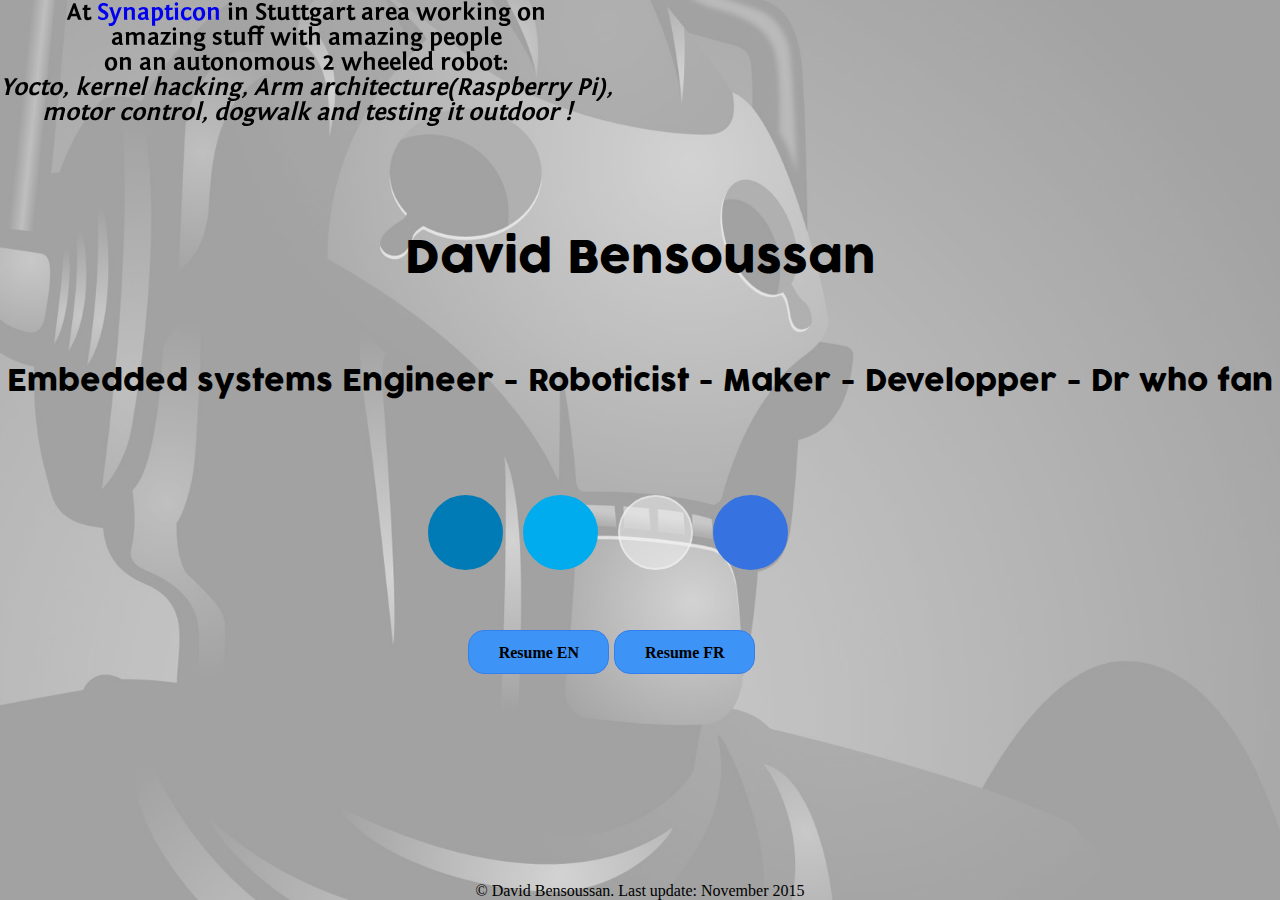
==== Personnal Website/index.html @ cb59e886 "update november" ====
<html>
<!--
					          _
					         /-\
					    _____|#|_____
					   |_____________|
					  |_______________|
					|||_POLICE_##_BOX_|||
					 | |¯|¯|¯|||¯|¯|¯| |
					 | |-|-|-|||-|-|-| |
					 | |_|_|_|||_|_|_| |
					 | ||~~~| | |¯¯¯|| |
					 | ||~~~|!|!| O || |
					 | ||~~~| |.|___|| |
					 | ||¯¯¯| | |¯¯¯|| |
					 | ||   | | |   || |
					 | ||___| | |___|| |
					 | ||¯¯¯| | |¯¯¯|| |
					 | ||   | | |   || |
					 | ||___| | |___|| |
					|¯¯¯¯¯¯¯¯¯¯¯¯¯¯¯¯¯¯¯|
					 ¯¯¯¯¯¯¯¯¯¯¯¯¯¯¯¯¯¯¯

						POLICE TELEPHONE
						     FREE
						   FOR USE OF
						    PUBLIC

					   ADVICE & ASSISTANCE
					  OBTAINABLE IMMEDIATELY

					    OFFICER & CARS
					  RESPOND TO ALL CALLS

					    PULL TO OPEN

-->
<head>
<meta name="description" content="David Bensoussan Website">
<meta name="keywords" content="html, css, resume, robots, robotics, embedded, systems, engineer, david, bensoussan, esiea, resume, french, maker, developper" />

<link rel="stylesheet" type="text/css" href="style.css">
<title>David Bensoussan</title>

</head>

<body>
<div href="David_Bensoussan_EN.pdf" class="hire_me">At <a class ="company_internship" href="http://synapticon.com">Synapticon</a> in Stuttgart area working on <br />amazing stuff with amazing people<br />on an autonomous 2 wheeled robot:<br /><i>Yocto, kernel hacking, Arm architecture(Raspberry Pi),<br />motor control, dogwalk and testing it outdoor !</i></div>


<div class="name">David Bensoussan</div>
<div class="tags">Embedded systems Engineer - Roboticist - Maker - Developper - Dr who fan</div>

	<div class="container">
		<div class="row">
			<a class="ball_social_network" href="http://fr.linkedin.com/pub/david-bensoussan/72/a0b/715/en">
				<linkedinicon class="social_network_icon" ></linkedinicon>
			</a>
			<a class="ball_social_network" href="http://twitter.com/minipada">
				<twittericon class="social_network_icon" ></twittericon>
			</a>
			<a class="ball_social_network" href="http://github.com/minipada">
				<githubicon class="social_network_icon"></githubicon>
			</a>
			<a class="ball_social_network" href="mailto:david.bensoussan.job@gmail.com">
				<mailicon class="social_network_icon" ></mailicon>
			</a>
		</div>
	</div>

	<a href="EN/index.html" class="resume en">Resume EN</a>
	<a href="FR/index.html" class="resume fr">Resume FR</a>

	<a class="footer">&#169; David Bensoussan. Last update: November 2015</a>
</body>

</html>
---- Personnal Website/style.css ----
@import url(http://www.markmurray.co/codepen/entypostyle.css);
*, *:after, *:before {
  -moz-box-sizing: border-box;
  -webkit-box-sizing: border-box;
  box-sizing: border-box;
}

@font-face {
	font-family: Cocogoose;
	src: url(fonts/Cocogoose_trial.otf);
}

@font-face {
    font-family: Fontin_Sans_B;
    src: url(fonts/Fontin_Sans_B_45b.otf);
    font-weight: bold;
}

body {
background-image:url(img/cybermennb40.jpg);
  -webkit-background-size: cover; /* pour Chrome et Safari */
  -moz-background-size: cover; /* pour Firefox */
  -o-background-size: cover; /* pour Opera */
  background-size: cover; /* version standardisée */
  margin:0;
  padding:0;
}

.name{
	position: absolute;
	top: 25%;
	width: 100%;
	text-align: center;
	font-size: 45px;
	font-family: Cocogoose;
	color: black;
}

.tags{
	width: 100%;
	text-align: center;
	position: absolute;
	top: 40%;
	font-size: 29px;
	font-family: Cocogoose;
	color: black;
}

.container {
	width: 100%;
	text-align: center;	
	position: absolute;
	right: 2.5%;
	top: 55%;
	overflow: hidden;
}

.row {
	clear: both;
}
.row a {
  cursor: pointer;
  display: inline-block;
  -moz-transition: all 0.15s ease;
  -o-transition: all 0.15s ease;
  -webkit-transition: all 0.15s ease;
  transition: all 0.15s ease;
}

.row:nth-child(1) {
  background: transparent;
}
.row:nth-child(1) a {
  color: #34495e;
  border: 2px solid;
  border-radius: 50%;
  padding: 1em;
  position: relative;
  background: transparent;
  text-decoration: none;
}
.row:nth-child(1) a {
  border-radius: 50%;
  color: white !important;
}

.row:nth-child(1) a:hover{
	border-color: black !important;
}

.row:nth-child(1) a:not(:first-child) {
  margin-left: 1em;
}
.row:nth-child(1) a:nth-child(1) {
  color: #007bb6;
  border-color: #007bb6;
  background: #007bb6;

}
.row:nth-child(1) a:nth-child(2) {
  color: #00aced;
  border-color: #00aced;
  background: #00aced;

}
.row:nth-child(1) a:nth-child(3) {
  color: #333;
  border-color: rgba(245, 245, 245, 0.5);
  background:  rgba(245, 245, 245, 0.5);

}
.row:nth-child(1) a:nth-child(4) {
  color: #3773e0;
  border-color: #3773e0;
  background: #3773e0;

}

.resume {
	background-color:#3d94f6;
	border-radius: 16px;
	border:1px solid #337fed;
	color:black;
	font-family:Trebuchet MS;
	font-size:100%;
	font-weight:bold;
	height:44px;
	line-height:44px;
	width:11%;
	text-decoration:none;
	text-align:center;
	top: 70%;

}
.resume:hover {
	cursor: pointer;
	border-color: black !important;
	border-width: 1px;
}
.fr{
	position: absolute;
	left: 48%;
}

.en{
	position: absolute;
	left: 36.6%;
}


.footer{
	bottom: 0%;
	text-align: center;
	position: absolute;
	width: 100%;
	font-family: Trebuchet MS;
}


.hire_me {
    line-height:25px;
    color:black;
    text-align:center;
    font-size:25px;
    font-weight:bold;
    position: fixed;
    /*right: 5%
    top: 5%;*/
    font-family: Fontin_Sans_B;
    font-weight: bold;
    color: black;
}

.hire_me a:-webkit-any-link{
	text-decoration:none;
	font-size: 25px;
}

linkedinicon:before{
  content: "\f08c";
  color: white;
}

twittericon:before{
  content: "\f099";
  color: white;
}

githubicon:before{
  content: "\f09b";
  color: black;
}

mailicon:before{
  content: "\f0e0";
}

.ball_social_network{
  width: 75px;
  height: 75px;
}

.social_network_icon{
  
  width: auto;
  height: auto;
  font-size: 35px;
  padding-right: 0px;
  font-family: 'FontAwesome';
}
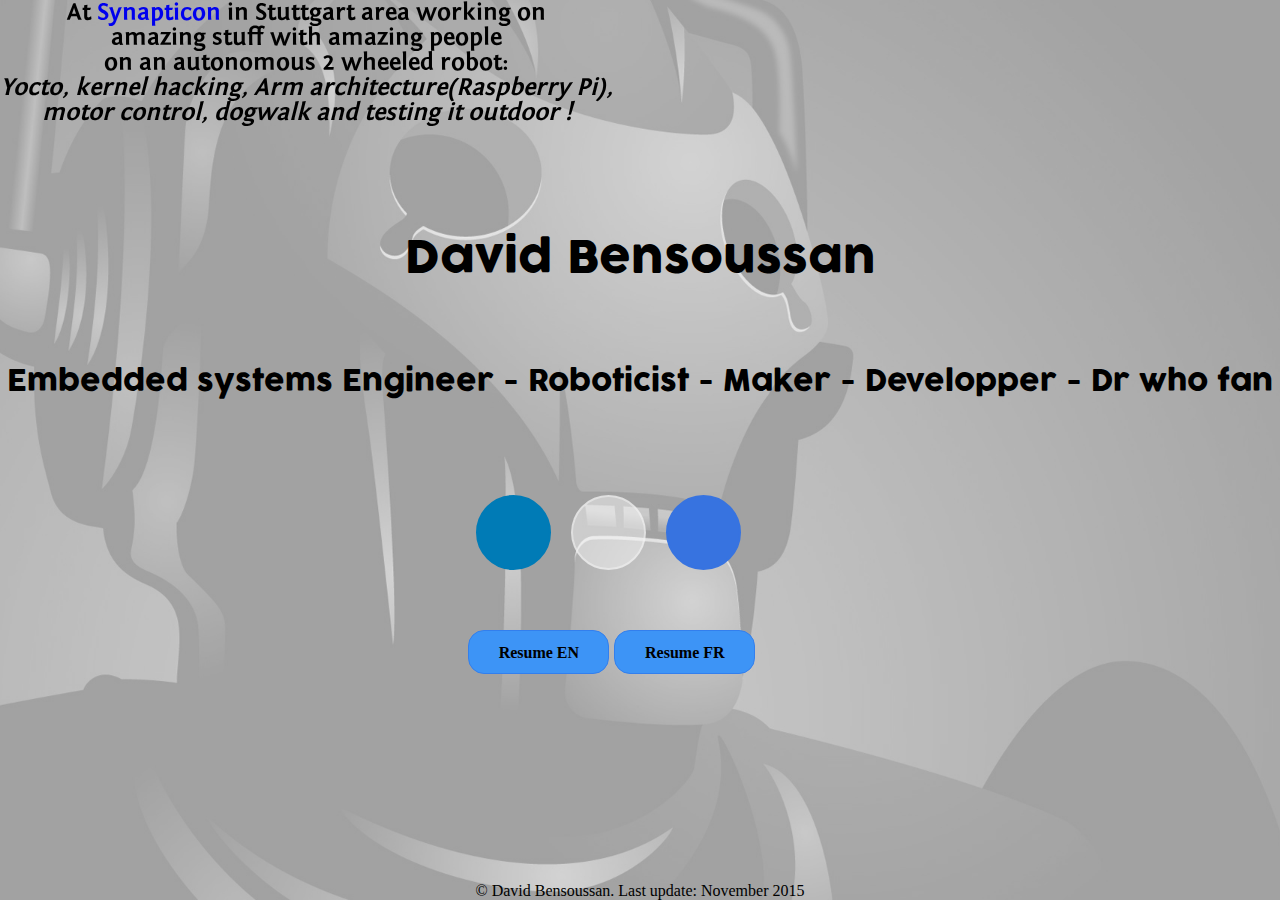
==== commit aedf9d58: ":wrench: updates css. removes twitter logo from homepage" ====
--- a/Personnal Website/index.html
+++ b/Personnal Website/index.html
@@ -56,9 +56,6 @@
 			<a class="ball_social_network" href="http://fr.linkedin.com/pub/david-bensoussan/72/a0b/715/en">
 				<linkedinicon class="social_network_icon" ></linkedinicon>
 			</a>
-			<a class="ball_social_network" href="http://twitter.com/minipada">
-				<twittericon class="social_network_icon" ></twittericon>
-			</a>
 			<a class="ball_social_network" href="http://github.com/minipada">
 				<githubicon class="social_network_icon"></githubicon>
 			</a>
--- a/Personnal Website/style.css
+++ b/Personnal Website/style.css
@@ -98,18 +98,12 @@
 
 }
 .row:nth-child(1) a:nth-child(2) {
-  color: #00aced;
-  border-color: #00aced;
-  background: #00aced;
-
-}
-.row:nth-child(1) a:nth-child(3) {
   color: #333;
   border-color: rgba(245, 245, 245, 0.5);
   background:  rgba(245, 245, 245, 0.5);
 
 }
-.row:nth-child(1) a:nth-child(4) {
+.row:nth-child(1) a:nth-child(3) {
   color: #3773e0;
   border-color: #3773e0;
   background: #3773e0;
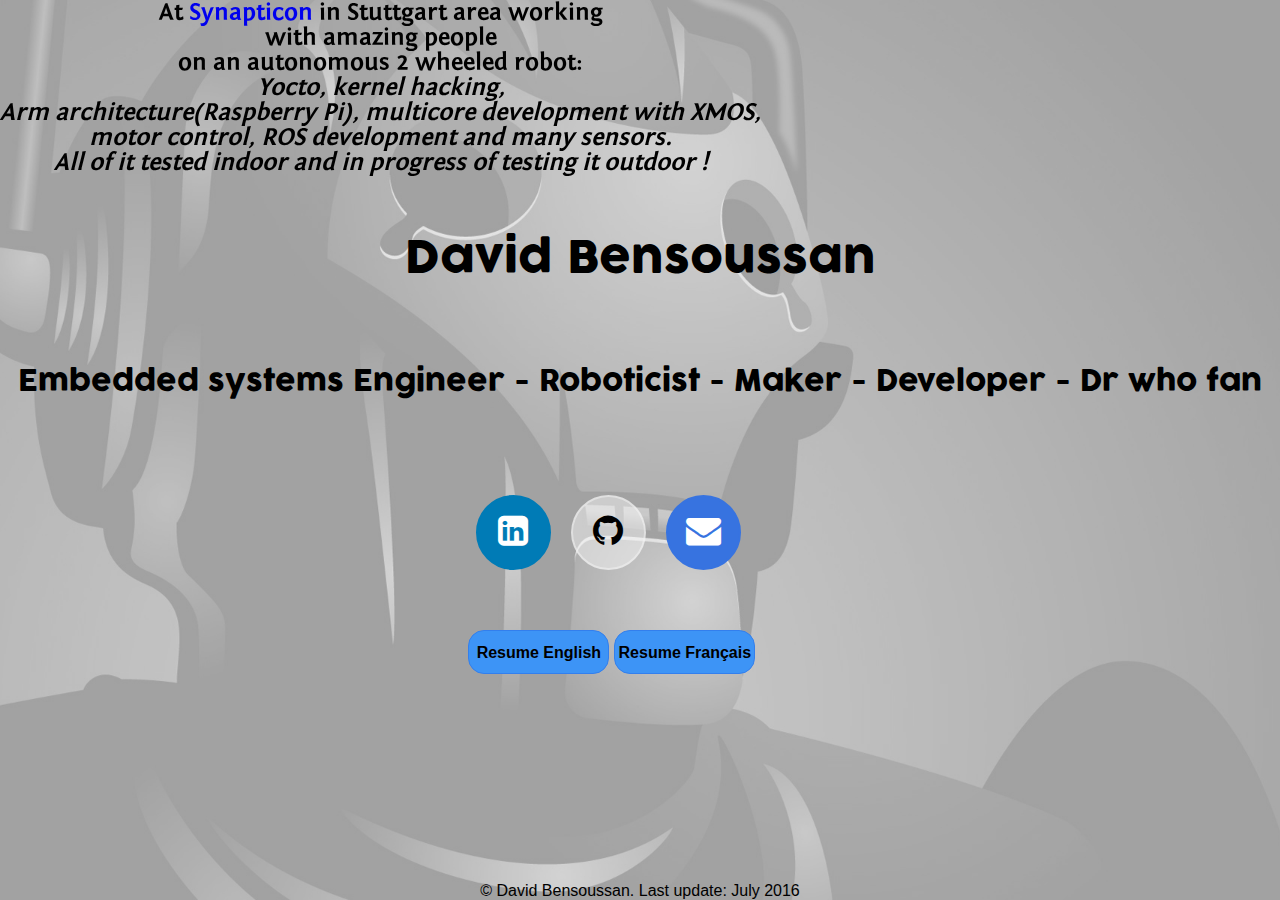
==== commit e08e4d0a: ":wrench: updates content with Synapticon experience" ====
--- a/Personnal Website/index.html
+++ b/Personnal Website/index.html
@@ -38,18 +38,21 @@
 <head>
 <meta name="description" content="David Bensoussan Website">
 <meta name="keywords" content="html, css, resume, robots, robotics, embedded, systems, engineer, david, bensoussan, esiea, resume, french, maker, developper" />
+<meta http-equiv="content-type" content="text/html; charset=utf-8" />
 
 <link rel="stylesheet" type="text/css" href="style.css">
+<link rel="stylesheet" type="text/css" href="font-awesome-4.6.3/css/font-awesome.min.css">
 <title>David Bensoussan</title>
 
 </head>
 
 <body>
-<div href="David_Bensoussan_EN.pdf" class="hire_me">At <a class ="company_internship" href="http://synapticon.com">Synapticon</a> in Stuttgart area working on <br />amazing stuff with amazing people<br />on an autonomous 2 wheeled robot:<br /><i>Yocto, kernel hacking, Arm architecture(Raspberry Pi),<br />motor control, dogwalk and testing it outdoor !</i></div>
+<div href="David_Bensoussan_EN.pdf" class="hire_me">At <a class ="company_internship" href="http://synapticon.com">Synapticon</a> in Stuttgart area working <br />with amazing people<br />on an autonomous 2 wheeled robot:<br /><i>Yocto, kernel hacking,<br /> Arm architecture(Raspberry Pi), multicore development with XMOS, <br />motor control, ROS development and many sensors. 
+<br />All of it tested indoor and in progress of testing it outdoor !</i></div>
 
 
 <div class="name">David Bensoussan</div>
-<div class="tags">Embedded systems Engineer - Roboticist - Maker - Developper - Dr who fan</div>
+<div class="tags">Embedded systems Engineer - Roboticist - Maker - Developer - Dr who fan</div>
 
 	<div class="container">
 		<div class="row">
@@ -65,10 +68,10 @@
 		</div>
 	</div>
 
-	<a href="EN/index.html" class="resume en">Resume EN</a>
-	<a href="FR/index.html" class="resume fr">Resume FR</a>
+	<a href="EN/index.html" class="resume en">Resume English</a>
+	<a href="FR/index.html" class="resume fr">Resume Français</a>
 
-	<a class="footer">&#169; David Bensoussan. Last update: November 2015</a>
+	<a class="footer">&#169; David Bensoussan. Last update: July 2016</a>
 </body>
 
 </html>--- a/Personnal Website/style.css
+++ b/Personnal Website/style.css
@@ -1,4 +1,3 @@
-@import url(http://www.markmurray.co/codepen/entypostyle.css);
 *, *:after, *:before {
   -moz-box-sizing: border-box;
   -webkit-box-sizing: border-box;
@@ -17,7 +16,7 @@
 }
 
 body {
-background-image:url(img/cybermennb40.jpg);
+background-image:url(img/cybermennb40_2.jpg);
   -webkit-background-size: cover; /* pour Chrome et Safari */
   -moz-background-size: cover; /* pour Firefox */
   -o-background-size: cover; /* pour Opera */
@@ -115,7 +114,7 @@
 	border-radius: 16px;
 	border:1px solid #337fed;
 	color:black;
-	font-family:Trebuchet MS;
+	font-family:'Open Sans', sans-serif;
 	font-size:100%;
 	font-weight:bold;
 	height:44px;
@@ -147,7 +146,7 @@
 	text-align: center;
 	position: absolute;
 	width: 100%;
-	font-family: Trebuchet MS;
+  font-family:'Open Sans', sans-serif;
 }
 
 
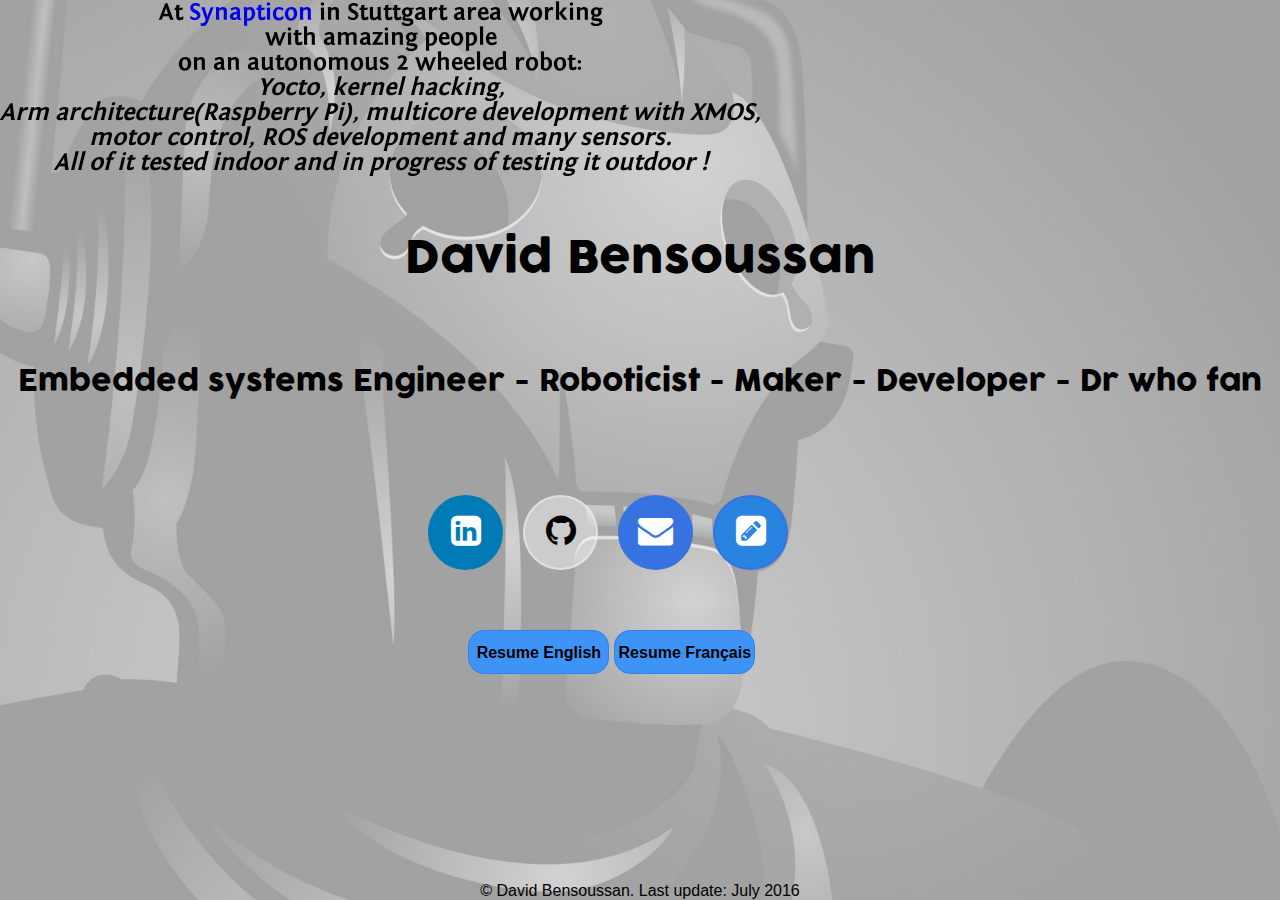
==== commit d0af35e1: ":herb: adds link to blog" ====
--- a/Personnal Website/index.html
+++ b/Personnal Website/index.html
@@ -65,6 +65,9 @@
 			<a class="ball_social_network" href="mailto:david.bensoussan.job@gmail.com">
 				<mailicon class="social_network_icon" ></mailicon>
 			</a>
+			<a class="ball_social_network" href="https://blog.davidbensoussan.me">
+				<blogicon class="social_network_icon" ></blogicon>
+			</a>
 		</div>
 	</div>
 
--- a/Personnal Website/style.css
+++ b/Personnal Website/style.css
@@ -103,10 +103,14 @@
 
 }
 .row:nth-child(1) a:nth-child(3) {
-  color: #3773e0;
+  color: black;
   border-color: #3773e0;
   background: #3773e0;
-
+}
+
+.row:nth-child(1) a:nth-child(4) {
+  border-color: #3773e0;
+  background: #2983e0;
 }
 
 .resume {
@@ -188,13 +192,17 @@
   content: "\f0e0";
 }
 
+blogicon:before{
+  content: "\f14b";
+  color: white;
+}
+
 .ball_social_network{
   width: 75px;
   height: 75px;
 }
 
 .social_network_icon{
-  
   width: auto;
   height: auto;
   font-size: 35px;
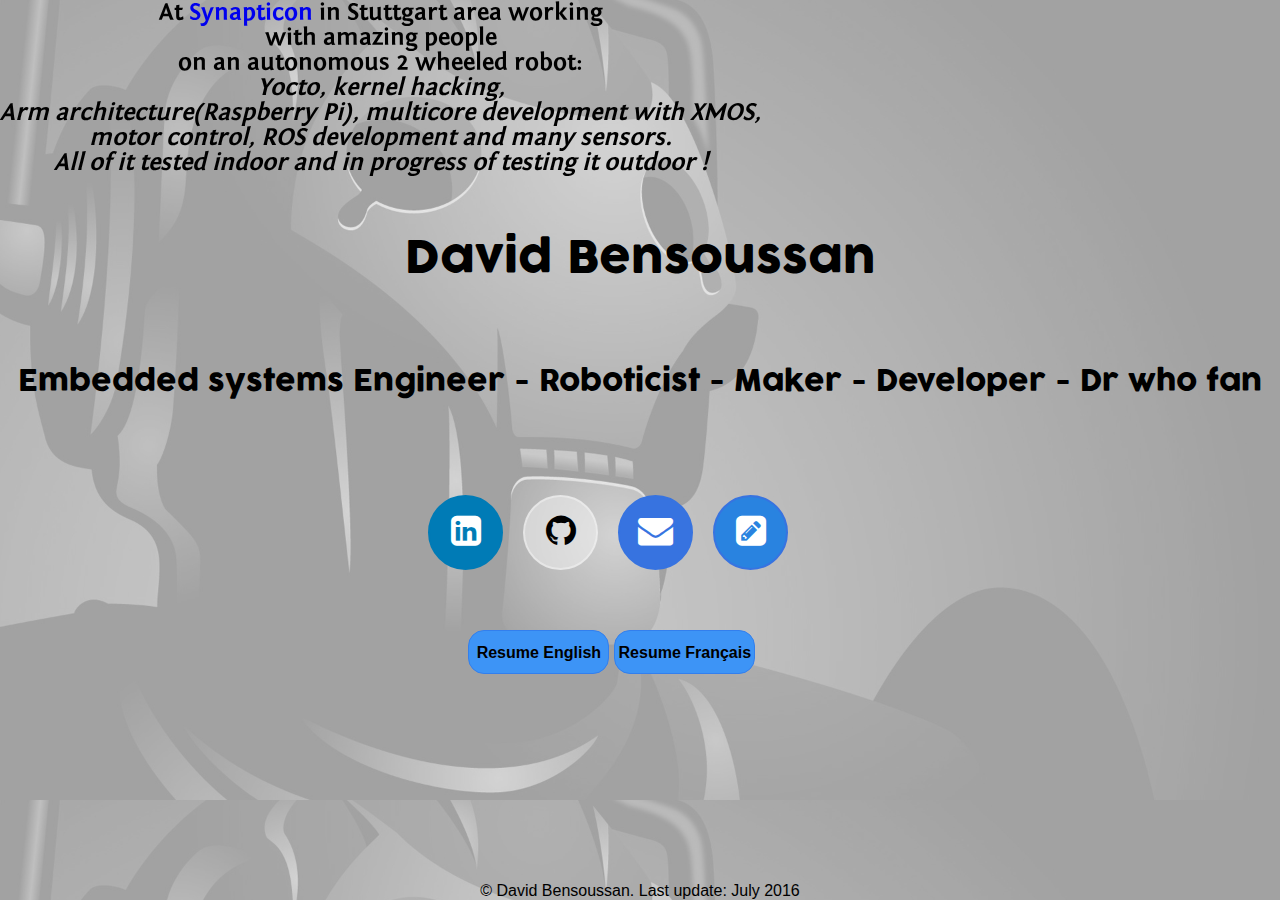
==== commit 842b3807: ":bug: adds lang to pages" ====
--- a/Personnal Website/index.html
+++ b/Personnal Website/index.html
@@ -1,4 +1,5 @@
-<html>
+<!DOCTYPE html>
+<html lang="en">
 <!--
 					          _
 					         /-\
@@ -77,4 +78,4 @@
 	<a class="footer">&#169; David Bensoussan. Last update: July 2016</a>
 </body>
 
-</html>+</html>
